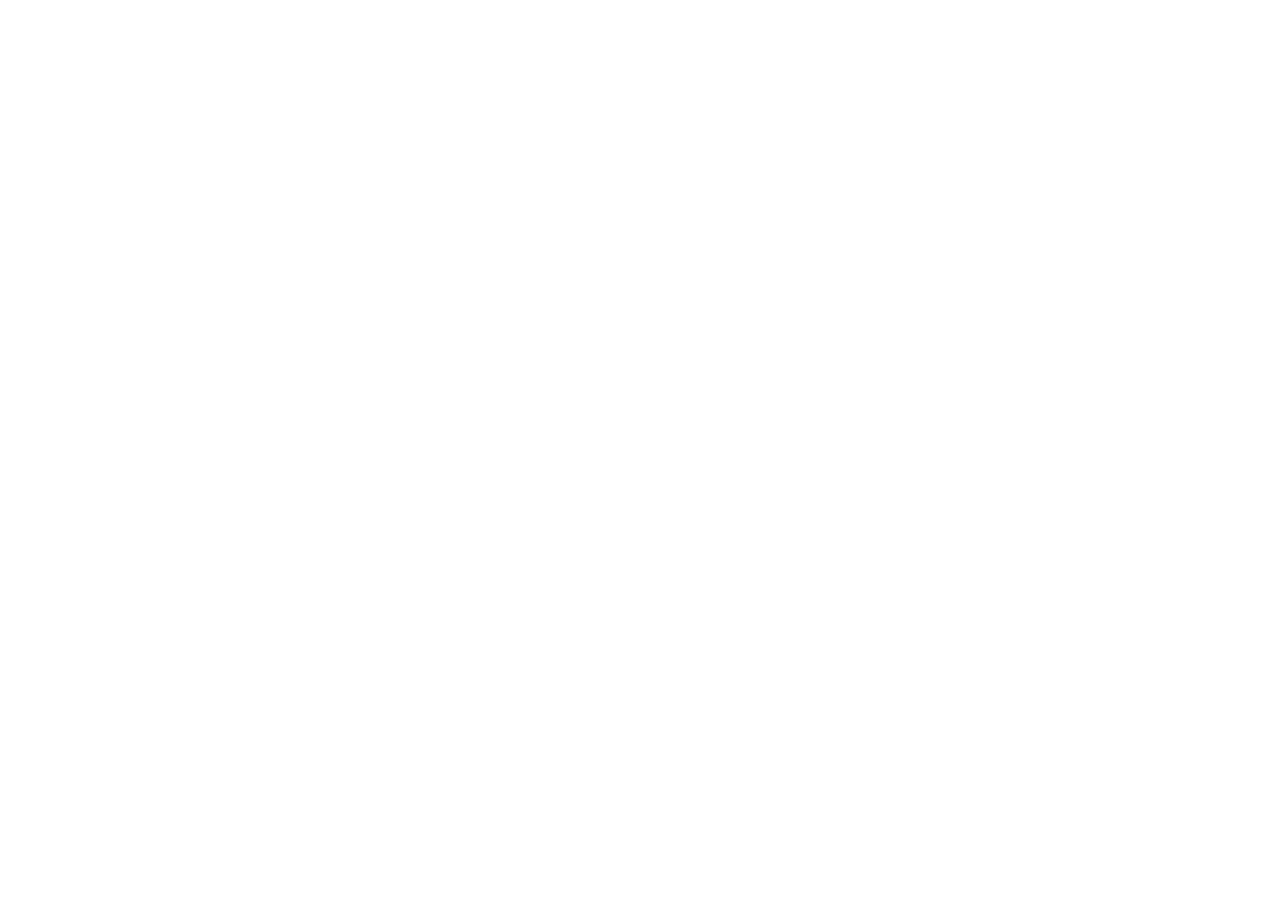
==== index.html @ d177f123 "initial commit" ====
<html lang="en">
<head>
    <meta charset="UTF-8">
    <meta name="viewport" content="width=device-width, initial-scale=1.0">
    <link rel="stylesheet" href="assets/css/reset.css">
    <title>Quizerama</title>
</head>
<body>
    
</body>
</html>
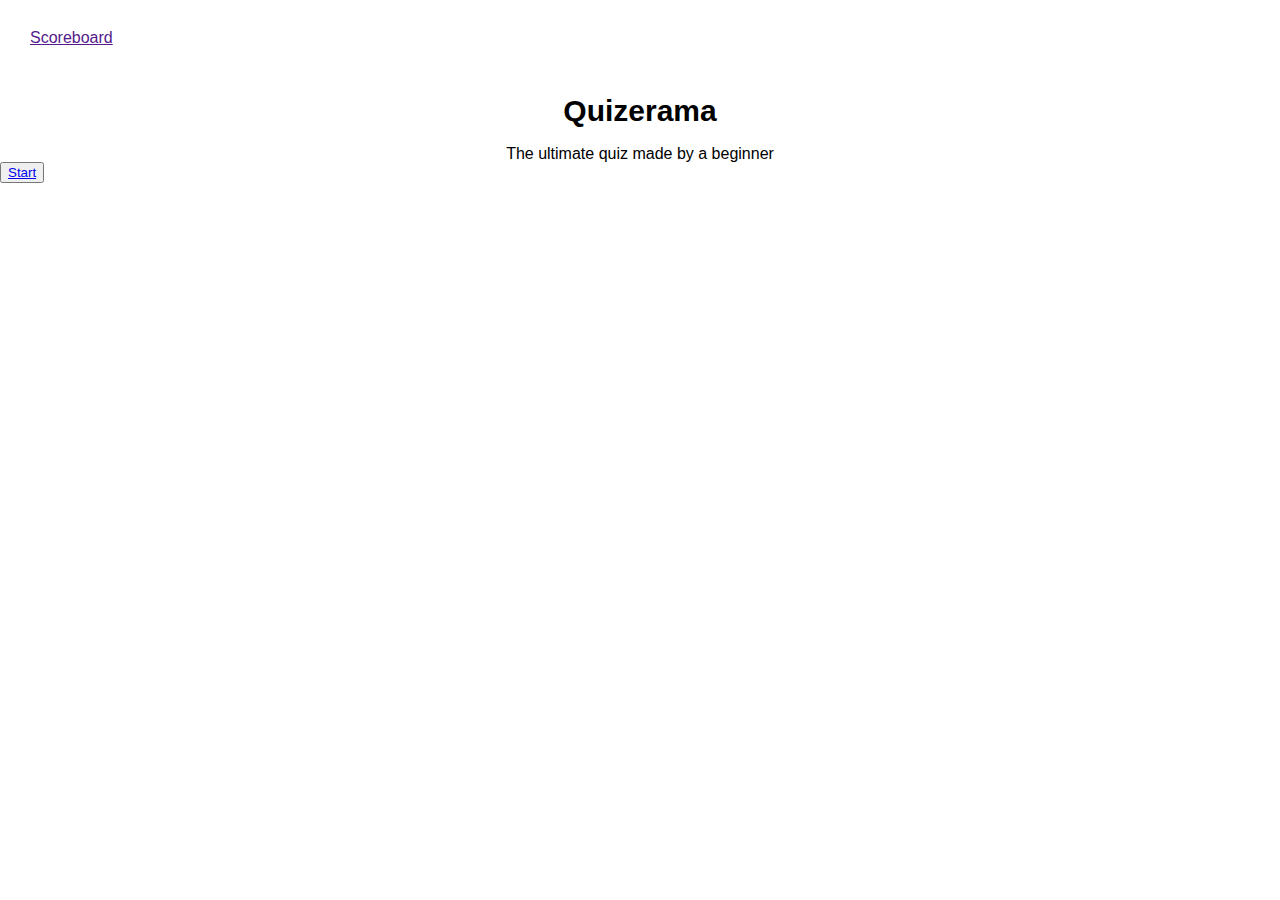
==== commit be9096d3: "game logic, timer and answer checking" ====
--- a/index.html
+++ b/index.html
@@ -3,9 +3,27 @@
     <meta charset="UTF-8">
     <meta name="viewport" content="width=device-width, initial-scale=1.0">
     <link rel="stylesheet" href="assets/css/reset.css">
+    <link rel="stylesheet" href="assets/css/style.css">
     <title>Quizerama</title>
 </head>
 <body>
-    
+
+    <!-- Navbar -->
+    <header>
+        <nav>
+            <ul>
+                <li> <a id="link" href="">Scoreboard</a> </li>
+            
+        </nav>
+    </header>
+
+    <div id="quizMain">
+        <h2>Quizerama</h2>
+        <p style="text-align: center;">The ultimate quiz made by a beginner</p>
+        
+        <button><a href="quiz.html">Start</a></button>
+        </div>
+    </div>
+    <script src="assets/js/script.js"></script>
 </body>
 </html>--- a/assets/css/style.css
+++ b/assets/css/style.css
@@ -0,0 +1,53 @@
+h1, h2, h3, a, p {
+    font-family: sans-serif; /* Temporary Font */
+}
+
+header {
+    padding: 30px;
+}
+
+li {
+    display: inline;
+}
+
+h2 {
+    font-size: 30px;
+    font-weight: bold;
+    margin: 20px;
+    text-align: center;
+}
+
+h3 {
+    font-size: 24px;
+    font-weight: bold;
+}
+
+#quiz_sec {
+    align-content: center;
+    justify-content: center;
+    padding: 40px;
+    margin: 40px ;
+}
+
+#quiz {
+    display: inline-flex;
+    align-items: center;
+}
+
+#timer {
+    text-align: end;
+}
+
+label {
+    background-color: hsl(0, 0%, 100%);
+    box-shadow: 0px 2px 15px 2px rgba(128, 128, 128, 0.199);
+    border-radius: 15px;
+    font-size: 18px;
+    padding: 60px;
+    margin: 25px;
+  }
+  input {
+      /* appearance: none; */
+    color: rgb(116, 153, 255);      
+  }
+ 